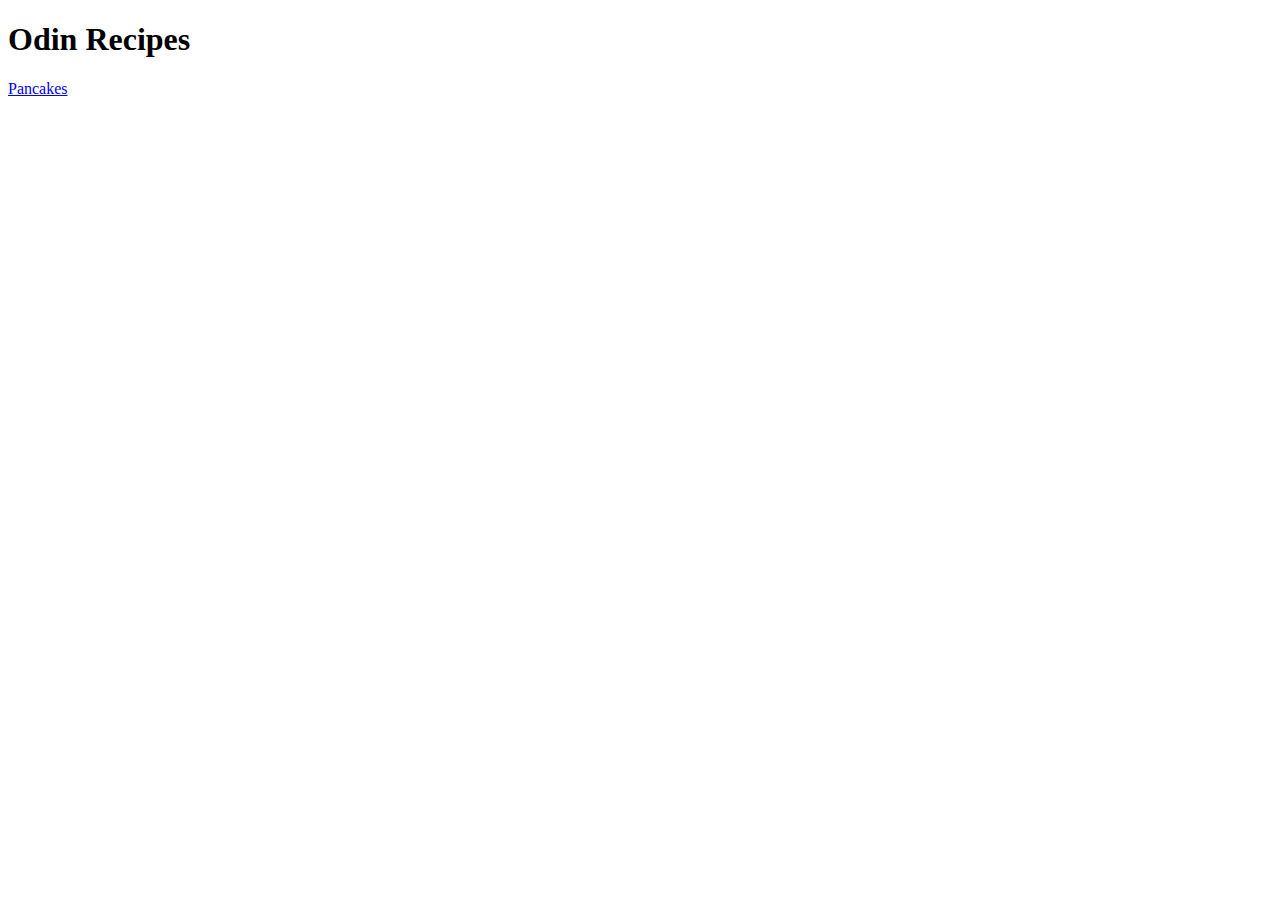
==== index.html @ 2728313d "Set everything up" ====
<!DOCTYPE html>
<html lang="en">
    <head>
        <meta charset="UTF-8">
        <title>Odin Recipes</title>
    </head>
    
    <body>
        <h1>Odin Recipes</h1>
        <a href="recipes/recipename.html">Pancakes</a>
    </body>
</html>
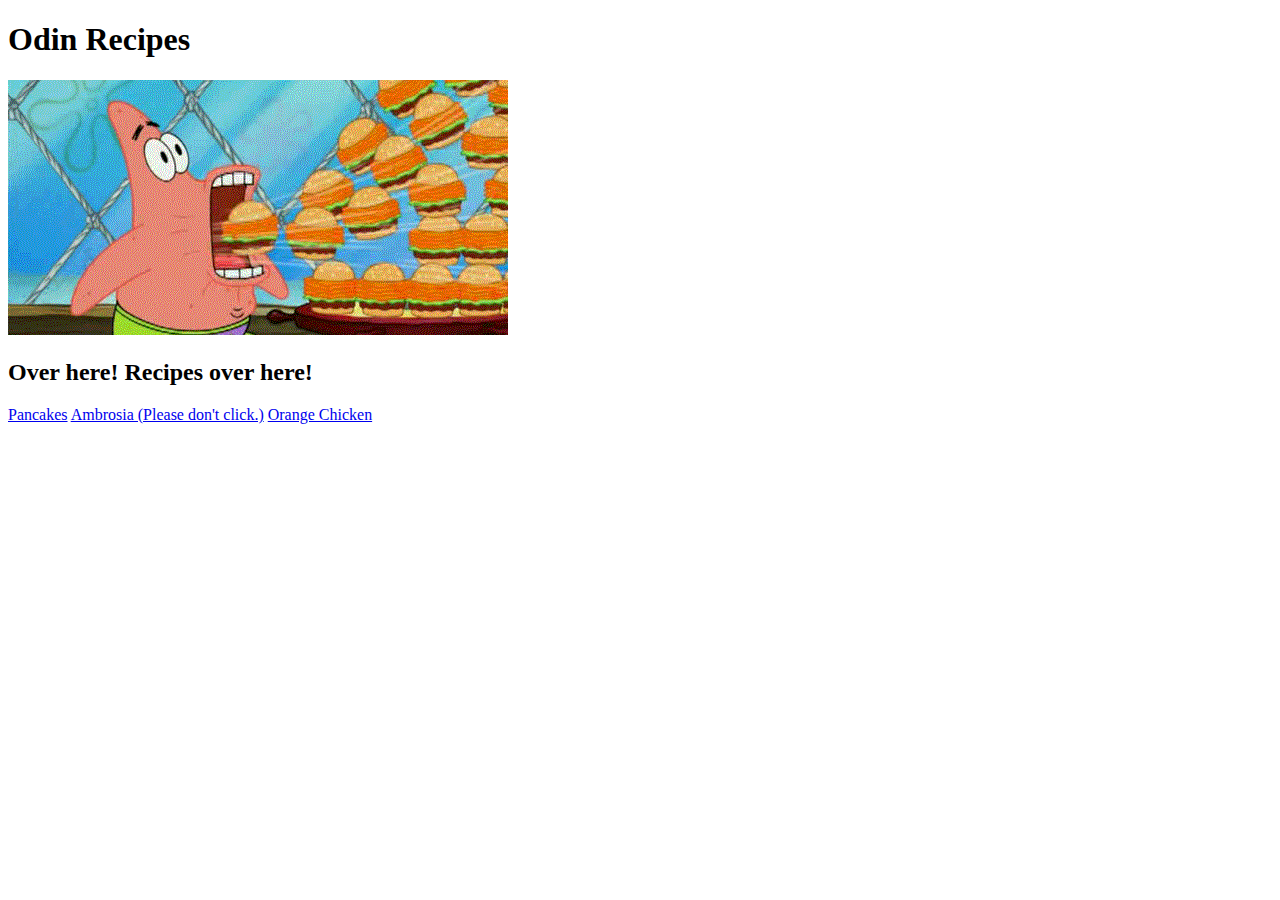
==== commit fae17546: "Add ambrosia and orange chicken recipes" ====
--- a/index.html
+++ b/index.html
@@ -7,6 +7,10 @@
     
     <body>
         <h1>Odin Recipes</h1>
-        <a href="recipes/recipename.html">Pancakes</a>
+        <img src="eating.gif" alt="Person eating food">
+        <h2>Over here! Recipes over here!</h2>
+        <a href="recipes/pancakes.html">Pancakes</a>
+        <a href="recipes/ambrosia.html">Ambrosia (Please don't click.)</a>
+        <a href="recipes/orangechicken.html">Orange Chicken</a>
     </body>
 </html>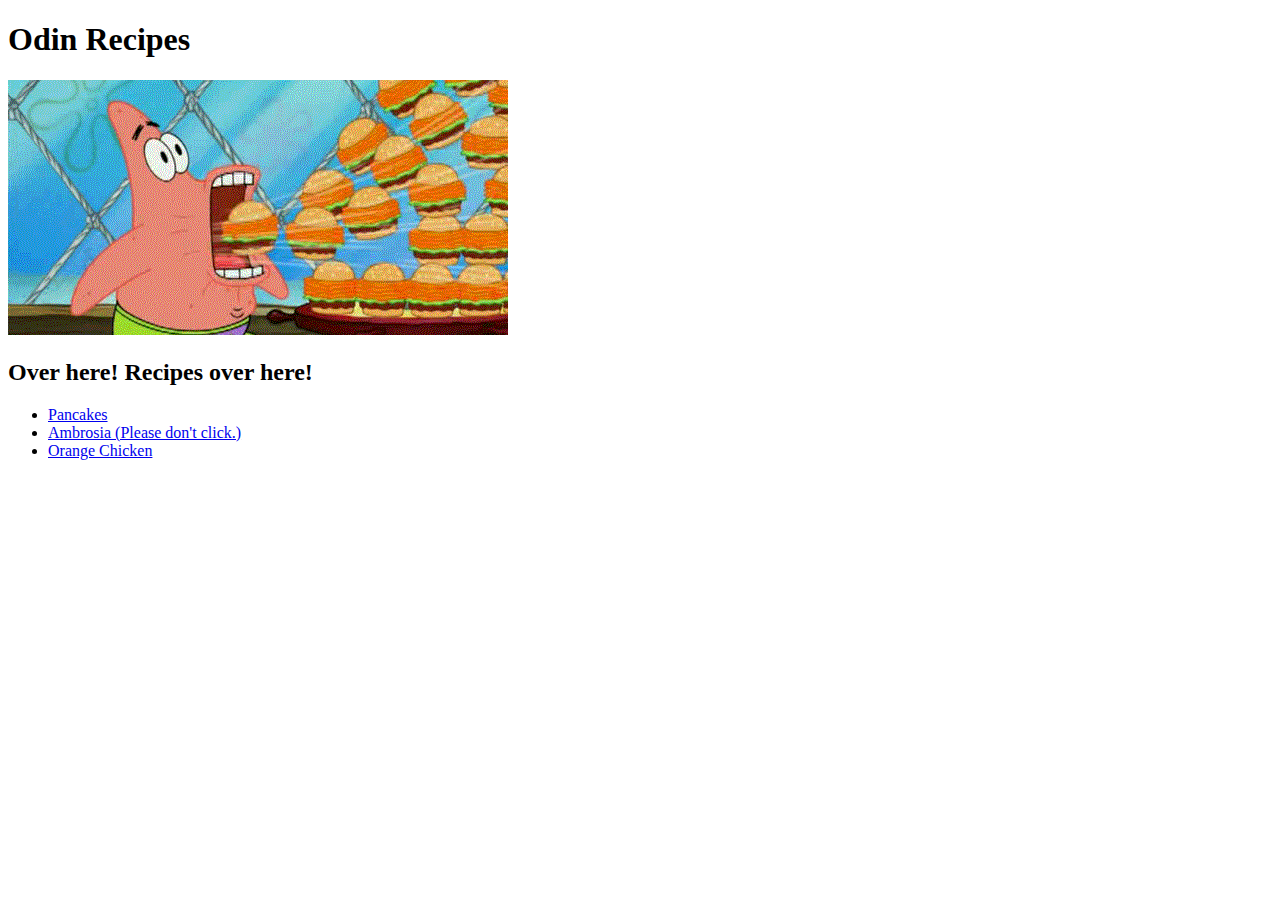
==== commit a46411bb: "Made recipe actually be a list" ====
--- a/index.html
+++ b/index.html
@@ -9,8 +9,10 @@
         <h1>Odin Recipes</h1>
         <img src="eating.gif" alt="Person eating food">
         <h2>Over here! Recipes over here!</h2>
-        <a href="recipes/pancakes.html">Pancakes</a>
-        <a href="recipes/ambrosia.html">Ambrosia (Please don't click.)</a>
-        <a href="recipes/orangechicken.html">Orange Chicken</a>
+        <ul>
+            <li><a href="recipes/pancakes.html">Pancakes</a></li>
+            <li><a href="recipes/ambrosia.html">Ambrosia (Please don't click.)</a></li>
+            <li><a href="recipes/orangechicken.html">Orange Chicken</a></li>
+        </ul>
     </body>
 </html>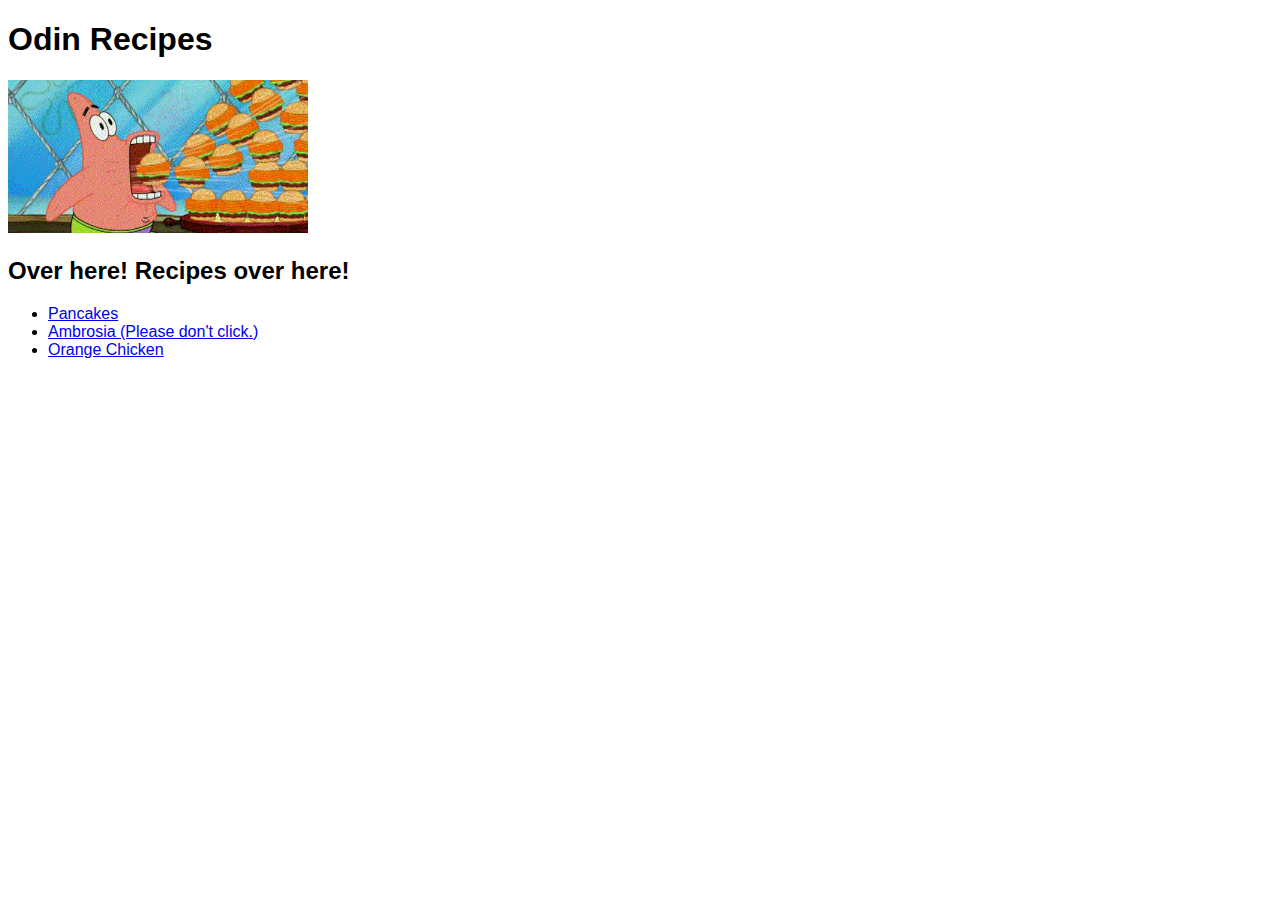
==== commit 6d1ab3a7: "Made changes to font and images" ====
--- a/index.html
+++ b/index.html
@@ -3,6 +3,7 @@
     <head>
         <meta charset="UTF-8">
         <title>Odin Recipes</title>
+        <link rel="stylesheet" href="styles.css">
     </head>
     
     <body>
--- a/styles.css
+++ b/styles.css
@@ -0,0 +1,8 @@
+body {
+    font-family: 'Segoe UI', Tahoma, Geneva, Verdana, sans-serif;
+}
+
+img {
+    width: 300px;
+    height: auto;
+}